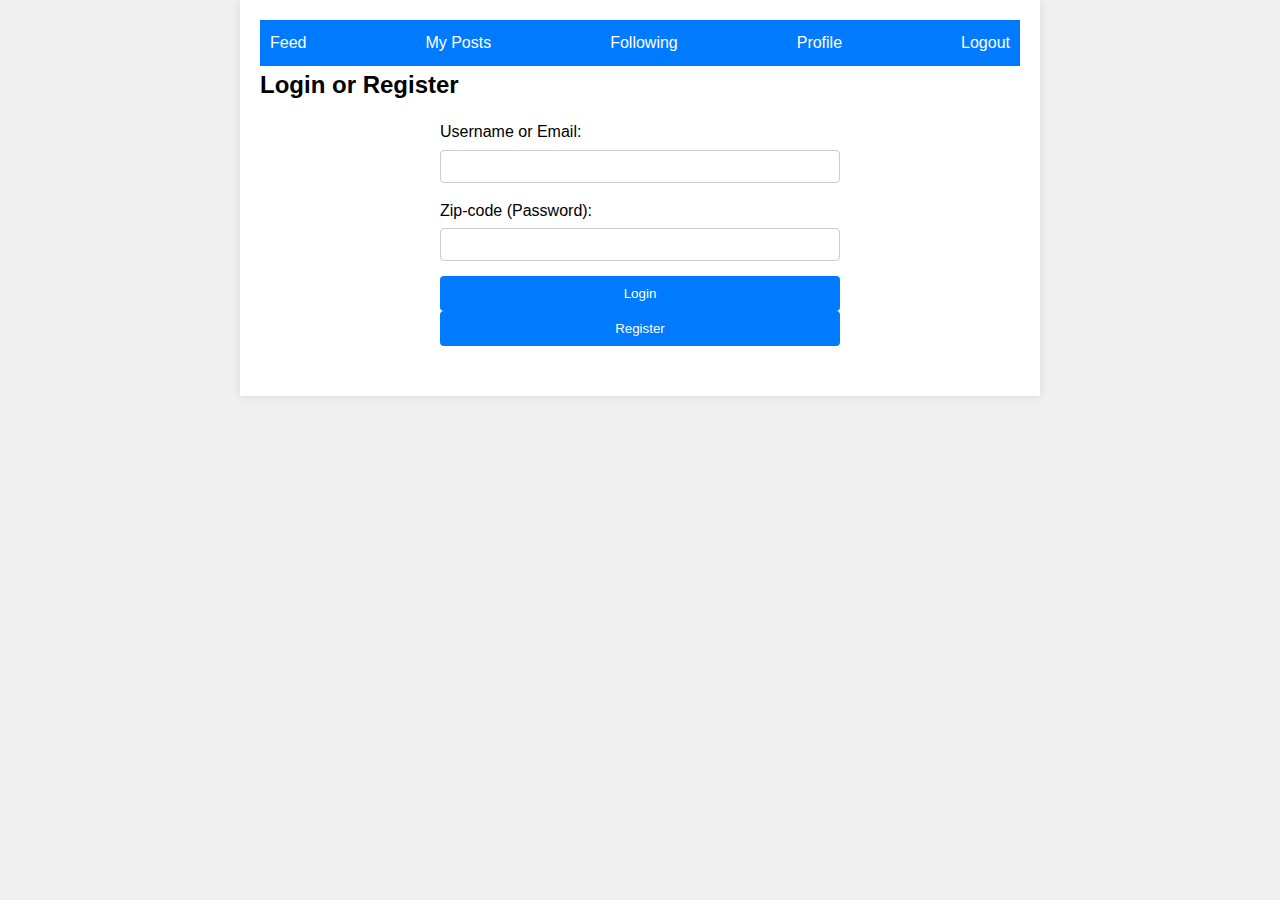
==== index.html @ cdb819d4 "rearranged the files" ====
<!DOCTYPE html>
<html lang="en">
<head>
    <meta charset="UTF-8">
    <meta http-equiv="X-UA-Compatible" content="IE=edge">
    <meta name="viewport" content="width=device-width, initial-scale=1.0">
    <title>My Web App</title>
    <link rel="stylesheet" href="./style.css">

</head>
<body>
    <div id="app">
    <!-- Navigation Bar -->
    <nav>
        <a href="#feed">Feed</a>
        <a href="#my-posts">My Posts</a>
        <a href="#following">Following</a>
        <a href="#profile">Profile</a>
        <a href="#logout">Logout</a>
      </nav>

      <!-- Login/Registration Form -->
    <section id="login-section">
        <h2>Login or Register</h2>
        <form id="login-form">
          <label for="username">Username or Email:</label>
          <input type="text" id="username" required>
  
          <label for="password">Zip-code (Password):</label>
          <input type="password" id="password" required>
  
          <button type="submit">Login</button>
          <button type="button" id="register-btn">Register</button>
        </form>
      </section>

      <!-- Feed Section -->
<section id="feed" class="hidden">
  <h2>Feed</h2>
  <!-- Placeholder for posts -->
  <div class="feed-item">
    <h3>Post 1</h3>
    <p>This is the content of post 1.</p>
    <button class="like-button">Like</button>
    <button class="comment-button">Comment</button>
    <p class="likes">0 Likes</p>
    <p class="comments">0 Comments</p>
    <button class="block-button">Block This Post</button>
  </div>
  
  
</section>

 
  <section id="block-section" class="hidden">
    <h2>Block Post or User</h2>
    <button id="block-post-button">Block This Post</button>
    <button id="block-user-button">Block This User</button>
  </section>

      <!-- My Posts Section -->
  <section id="my-posts" class="hidden">
    <h2>My Posts</h2>
    
  <!-- Placeholder for user's posts -->
  <div class="my-posts-item">
    <h3>My Post 1</h3>
    <p>This is my own post.</p>
  </div>
        
  </section>

 <!-- Following Section -->
  <section id="following" class="hidden">
  <h2>Following</h2>
  <!-- Placeholder for followed friends' posts -->
  <div class="following-item">
    <h3>Friend's Post 1</h3>
    <p>This is my friend's post.</p>
    <button class="block-button">Block This Post</button> 
  </div>
  
  </section>

    <!-- Profile Section -->
  <section id="profile" class="hidden">
    <h2>Profile</h2>
    <p id="username">Username: Your Username</p>
    <p id="email">Email: your_email@example.com</p>
    <p id="zipcode">Zip-code: 12345</p>
    <p id="membership">Membership: Free</p>
  </section>
    
    <!-- Logout Section -->
  <section id="logout" class="hidden">
    <h2>Logout</h2>
    <p>Thank you for using our app. You have been logged out.</p>
  </section>
  </div>

    <!-- Premium Membership Button (Replace with your actual implementation) -->
  <button id="premium-btn" class="hidden">Upgrade to Premium</button>


<script src="./index.js"></script>
</body>
</html>
---- style.css ----
/* Reset default styles */
* {
  margin: 0;
  padding: 0;
  box-sizing: border-box;
}

body {
  font-family: Arial, sans-serif;
  background-color: #f0f0f0;
  line-height: 1.6;
}

#app {
  max-width: 800px;
  margin: 0 auto;
  padding: 20px;
  background-color: #ffffff;
  box-shadow: 0 0 10px rgba(0, 0, 0, 0.1);
}

nav {
  display: flex;
  justify-content: space-between;
  align-items: center;
  padding: 10px;
  background-color: #007bff;
  color: #ffffff;
}

nav a {
  color: #ffffff;
  text-decoration: none;
  margin-right: 15px;
}

nav a:last-child {
  margin-right: 0;
}

section {
  margin-bottom: 30px;
}

h2 {
  margin-bottom: 15px;
}

h3 {
  font-size: 1.2rem;
}

p {
  margin-bottom: 10px;
}

form {
  display: flex;
  flex-direction: column;
  max-width: 400px;
  margin: 0 auto;
}

label {
  margin-bottom: 5px;
}

input[type="text"],
input[type="password"] {
  padding: 8px;
  margin-bottom: 15px;
  border: 1px solid #ccc;
  border-radius: 4px;
}

button {
  padding: 10px 15px;
  background-color: #007bff;
  color: #ffffff;
  border: none;
  border-radius: 4px;
  cursor: pointer;
}

button:hover {
  background-color: #0056b3;
}

.feed-item,
.my-posts-item,
.following-item {
  padding: 10px;
  border: 1px solid #ccc;
  border-radius: 4px;
  margin-bottom: 15px;
}

.hidden {
  display: none;
}

#premium-btn {
  margin-top: 15px;
  padding: 10px 15px;
  background-color: #28a745;
  color: #ffffff;
  border: none;
  border-radius: 4px;
  cursor: pointer;
  font-size: 16px;
  font-weight: bold;
  box-shadow: 0 2px 4px rgba(0, 0, 0, 0.2);
}

#premium-btn:hover {
  background-color: #218838;
}

/* Additional Styling for better button appearance */
#premium-btn.hidden {
  display: none;
}

/* Center the Premium Button */
#premium-btn {
  display: block;
  margin: 0 auto;
}

/* Styling for blocking buttons */
#block-section {
  margin-bottom: 30px;
}

#block-post-button,
#block-user-button {
  padding: 8px 15px;
  margin-right: 10px;
  background-color: #dc3545;
  color: #ffffff;
  border: none;
  border-radius: 4px;
  cursor: pointer;
}

#block-post-button:hover,
#block-user-button:hover {
  background-color: #c82333;
}
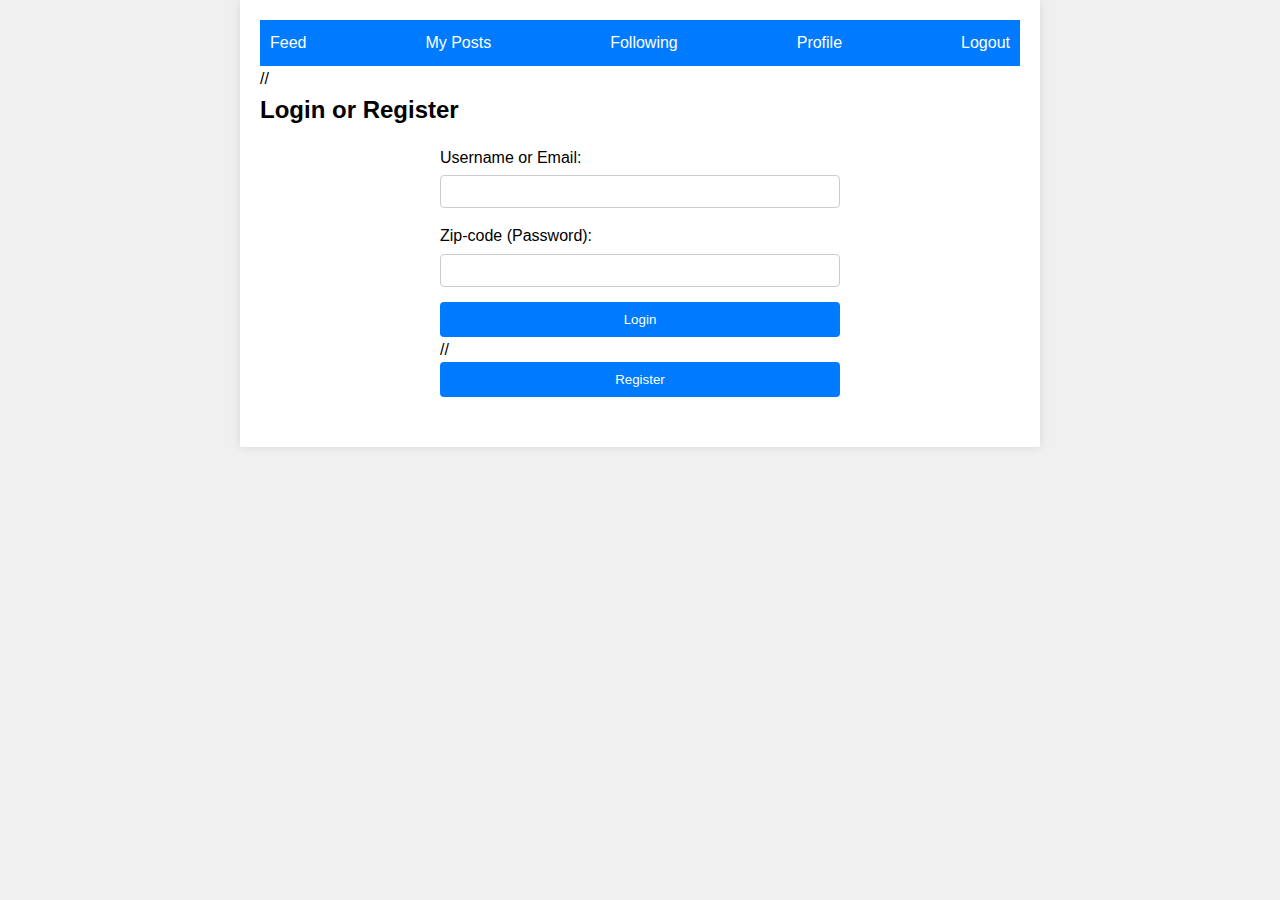
==== commit 77b941f8: "Updated index.html file" ====
--- a/index.html
+++ b/index.html
@@ -4,7 +4,7 @@
     <meta charset="UTF-8">
     <meta http-equiv="X-UA-Compatible" content="IE=edge">
     <meta name="viewport" content="width=device-width, initial-scale=1.0">
-    <title>My Web App</title>
+    <title>A Social Platform App</title>
     <link rel="stylesheet" href="./style.css">
 
 </head>
@@ -21,7 +21,7 @@
 
       <!-- Login/Registration Form -->
     <section id="login-section">
-        <h2>Login or Register</h2>
+        //<h2>Login or Register</h2>
         <form id="login-form">
           <label for="username">Username or Email:</label>
           <input type="text" id="username" required>
@@ -30,7 +30,7 @@
           <input type="password" id="password" required>
   
           <button type="submit">Login</button>
-          <button type="button" id="register-btn">Register</button>
+          //<button type="button" id="register-btn">Register</button>
         </form>
       </section>
 
@@ -45,6 +45,7 @@
     <button class="comment-button">Comment</button>
     <p class="likes">0 Likes</p>
     <p class="comments">0 Comments</p>
+    <p class="views">0 Views</p>
     <button class="block-button">Block This Post</button>
   </div>
   
@@ -104,4 +105,4 @@
 
 <script src="./index.js"></script>
 </body>
-</html>+</html>
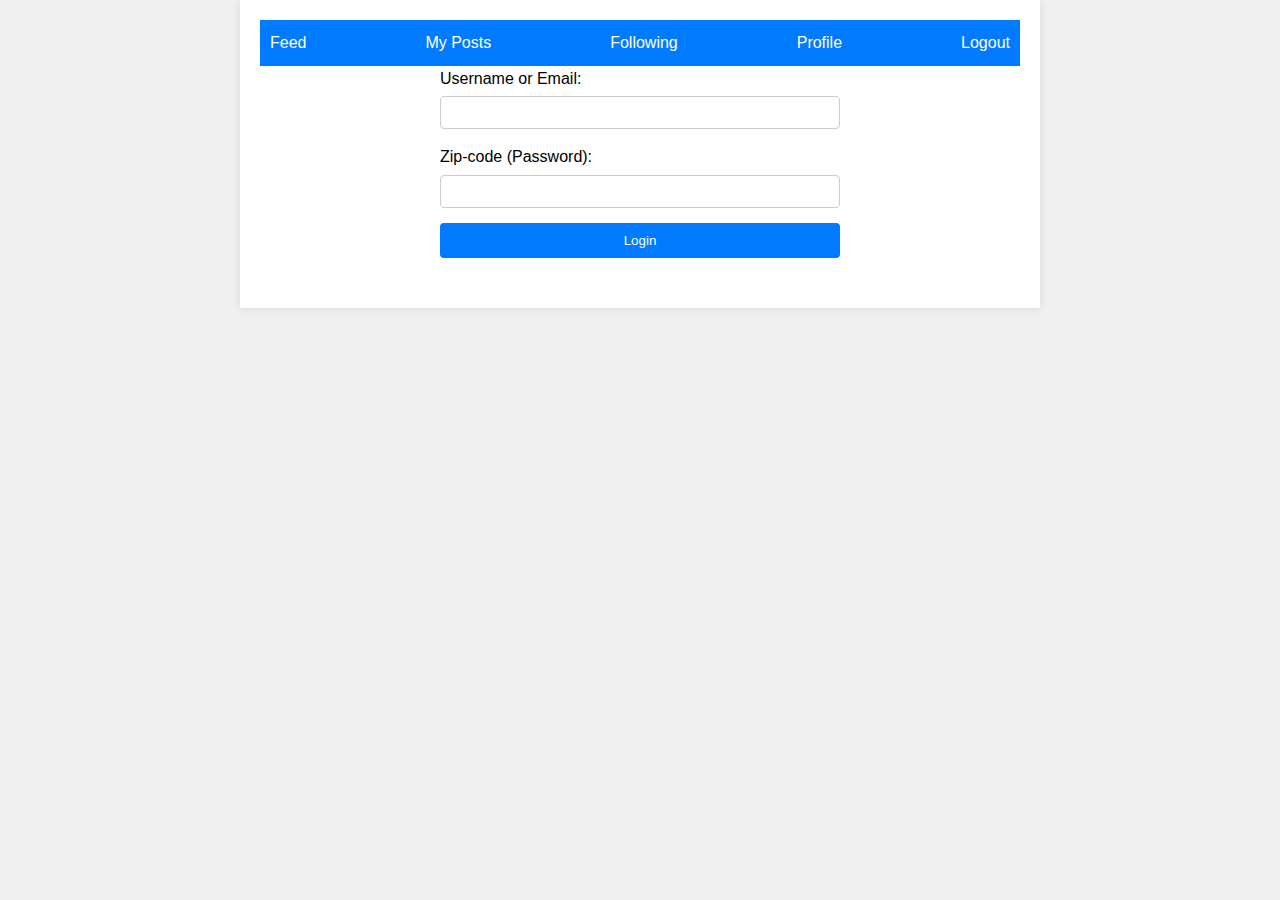
==== commit bba582cb: "Update index.html" ====
--- a/index.html
+++ b/index.html
@@ -21,7 +21,7 @@
 
       <!-- Login/Registration Form -->
     <section id="login-section">
-        //<h2>Login or Register</h2>
+        
         <form id="login-form">
           <label for="username">Username or Email:</label>
           <input type="text" id="username" required>
@@ -30,7 +30,7 @@
           <input type="password" id="password" required>
   
           <button type="submit">Login</button>
-          //<button type="button" id="register-btn">Register</button>
+        
         </form>
       </section>
 
